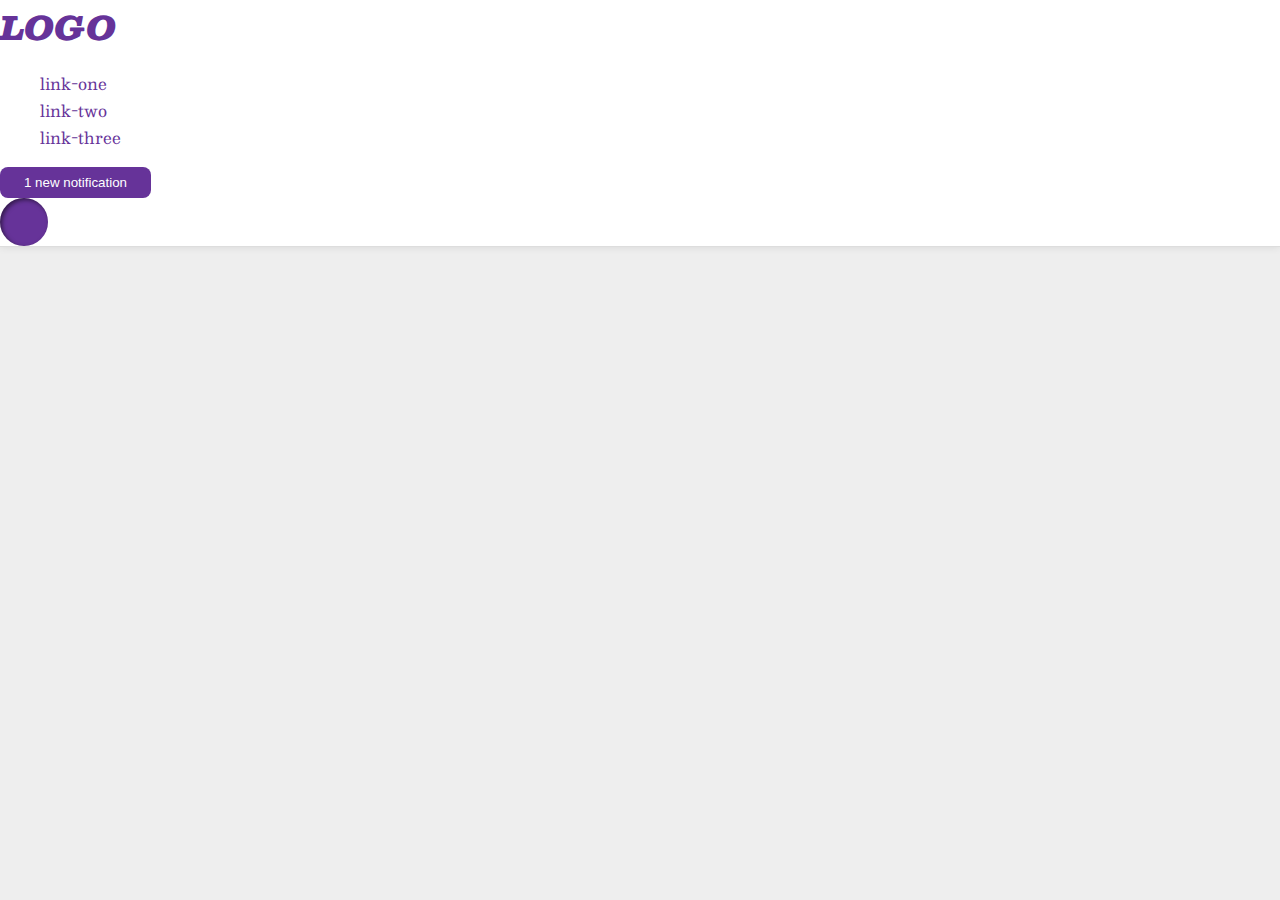
==== flexbox/flex-header-03/index.html @ 21d2cde9 "Solving flex-header-03" ====
<!DOCTYPE html>
<html lang="en">
  <head>
    <meta charset="UTF-8">
    <meta http-equiv="X-UA-Compatible" content="IE=edge">
    <meta name="viewport" content="width=device-width, initial-scale=1.0">
    <title>Flex Header 2</title>
    <link rel="stylesheet" href="style.css">
  </head>
  <body>
    <div class="header">
      <div class="logo">
        LOGO
      </div>
      <ul class="links">
        <li><a href="google.com">link-one</a></li>
        <li><a href="google.com">link-two</a></li>
        <li><a href="google.com">link-three</a></li>
      </ul>
      <button class="notifications">
        1 new notification
      </button>
      <div class="profile-image"></div>
    </div>
  </body>
</html>
---- flexbox/flex-header-03/style.css ----
/* this is some magical font-importing.  
you'll learn about it later. */
@import url('https://fonts.googleapis.com/css2?family=Besley:ital,wght@0,400;1,900&display=swap');

body {
  margin: 0;
  background: #eee;
  font-family: Besley, serif;
}

.header {
  background: white;
  border-bottom: 1px solid #ddd;
  box-shadow: 0 0 8px rgba(0,0,0,.1);
}

.profile-image {
  background: rebeccapurple;
  box-shadow: inset 2px 2px 4px rgba(0,0,0,.5);
  border-radius: 50%;
  width: 48px;
  height: 48px;
}

.logo {
  color: rebeccapurple;
  font-size: 32px;
  font-weight: 900;
  font-style: italic;
}

button {
  border: none;
  border-radius: 8px;
  background: rebeccapurple;
  color: white;
  padding: 8px 24px;
}

a {
  /* this removes the line under our links */
  text-decoration: none;
  color: rebeccapurple;
}

ul {
  list-style-type: none;
}
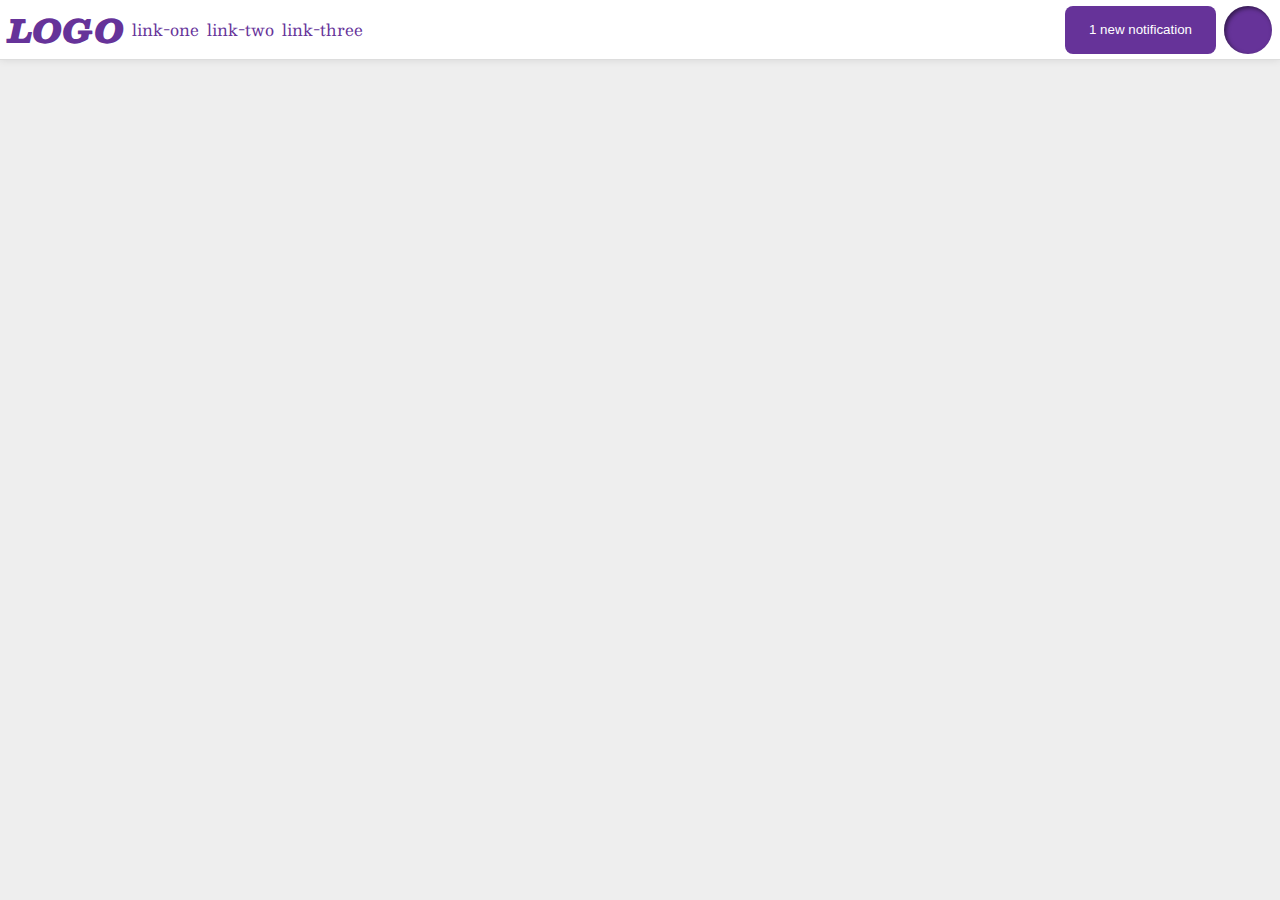
==== commit 36123bfe: "Done solving flex-header-03" ====
--- a/flexbox/flex-header-03/index.html
+++ b/flexbox/flex-header-03/index.html
@@ -1,26 +1,24 @@
 <!DOCTYPE html>
 <html lang="en">
   <head>
-    <meta charset="UTF-8">
-    <meta http-equiv="X-UA-Compatible" content="IE=edge">
-    <meta name="viewport" content="width=device-width, initial-scale=1.0">
+    <meta charset="UTF-8" />
+    <meta http-equiv="X-UA-Compatible" content="IE=edge" />
+    <meta name="viewport" content="width=device-width, initial-scale=1.0" />
     <title>Flex Header 2</title>
-    <link rel="stylesheet" href="style.css">
+    <link rel="stylesheet" href="style.css" />
   </head>
   <body>
     <div class="header">
-      <div class="logo">
-        LOGO
-      </div>
+      <div class="logo">LOGO</div>
       <ul class="links">
         <li><a href="google.com">link-one</a></li>
         <li><a href="google.com">link-two</a></li>
         <li><a href="google.com">link-three</a></li>
       </ul>
-      <button class="notifications">
-        1 new notification
-      </button>
-      <div class="profile-image"></div>
+      <div class="header-actions">
+        <button class="notifications">1 new notification</button>
+        <div class="profile-image"></div>
+      </div>
     </div>
   </body>
-</html>+</html>
--- a/flexbox/flex-header-03/style.css
+++ b/flexbox/flex-header-03/style.css
@@ -11,12 +11,14 @@
 .header {
   background: white;
   border-bottom: 1px solid #ddd;
-  box-shadow: 0 0 8px rgba(0,0,0,.1);
+  box-shadow: 0 0 8px rgba(0, 0, 0, .1);
+  display: flex;
+  align-items: center;
 }
 
 .profile-image {
   background: rebeccapurple;
-  box-shadow: inset 2px 2px 4px rgba(0,0,0,.5);
+  box-shadow: inset 2px 2px 4px rgba(0, 0, 0, .5);
   border-radius: 50%;
   width: 48px;
   height: 48px;
@@ -27,6 +29,7 @@
   font-size: 32px;
   font-weight: 900;
   font-style: italic;
+  margin-left: 8px;
 }
 
 button {
@@ -45,4 +48,20 @@
 
 ul {
   list-style-type: none;
+  margin-left: 8px;
+  padding: 0;
+}
+
+.links {
+  display: flex;
+  gap: 8px;
+}
+
+.header-actions {
+  margin-left: 16px;
+  margin-right: 8px;
+  display: flex;
+  flex: 1;
+  justify-content: flex-end;
+  gap: 8px;
 }